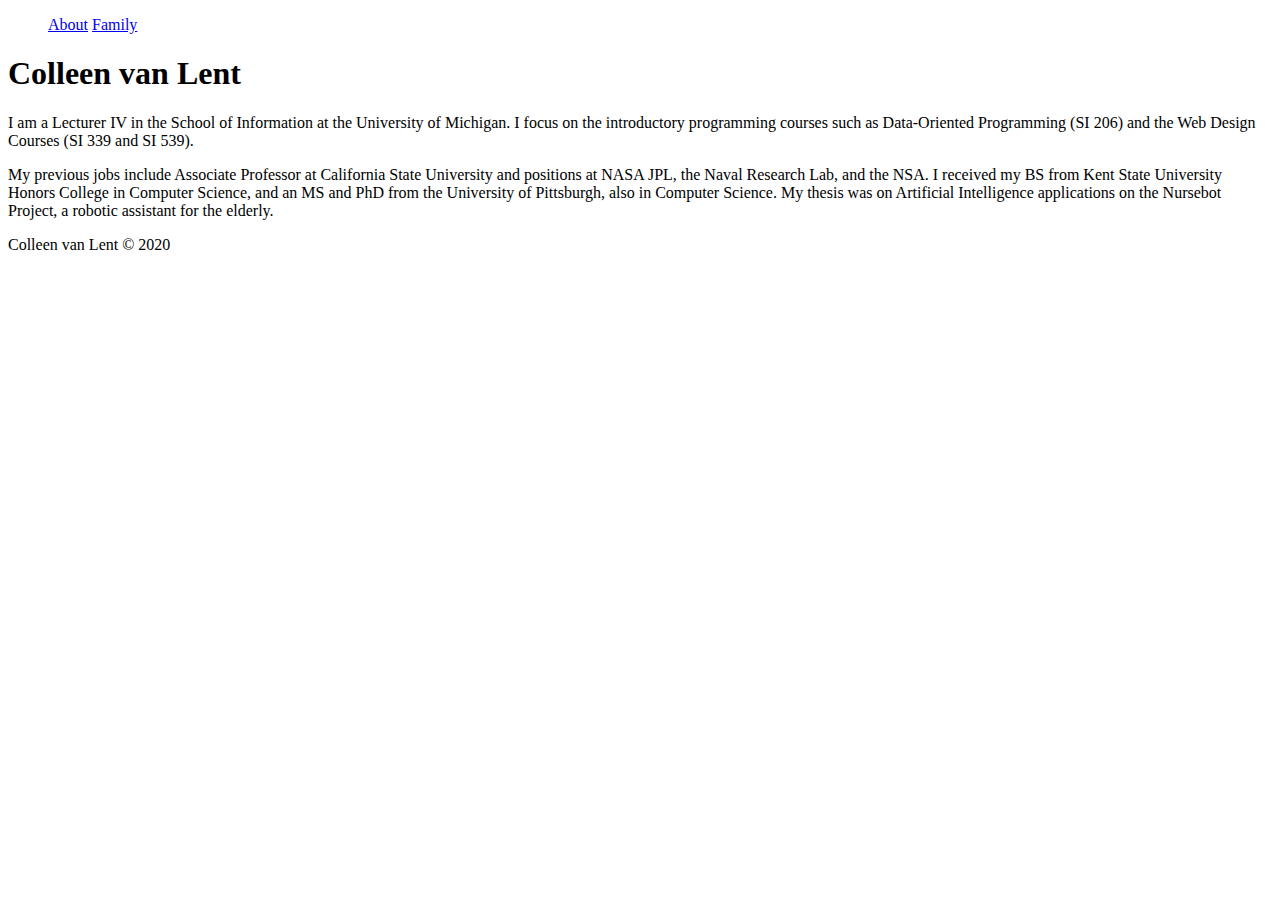
==== index.html @ 31827463 "Create index.html" ====
<!DOCTYPE html>
<html lang="en">
<head>
	<meta charset="UTF-8">
	<title>Home</title>
	<link rel="stylesheet" href="./css/reset.css">
	<link rel="stylesheet" href="./css/style.css">
</head>
<body>

<header>
	<nav>
		<ol>
			<a href="./index.html">About</a></li>
			<a href="./family.html">Family</a></li>
		</ol>
	</nav>
</header>

<main>
	<h1>Colleen van Lent</h1>

	<p>I am a Lecturer IV in the School of Information at the University of Michigan. I focus on the introductory programming courses such as Data-Oriented Programming (SI 206) and the Web Design Courses (SI 339 and SI 539).</p>

	<p>My previous jobs include Associate Professor at California State University and positions at NASA JPL, the Naval Research Lab, and the NSA. I received my BS from Kent State University Honors College in Computer Science, and an MS and PhD from the University of Pittsburgh, also in Computer Science. My thesis was on Artificial Intelligence applications on the Nursebot Project, a robotic assistant for the elderly.</p>
</main>

<footer>
Colleen van Lent &copy; 2020
</footer>
</body>
</html>
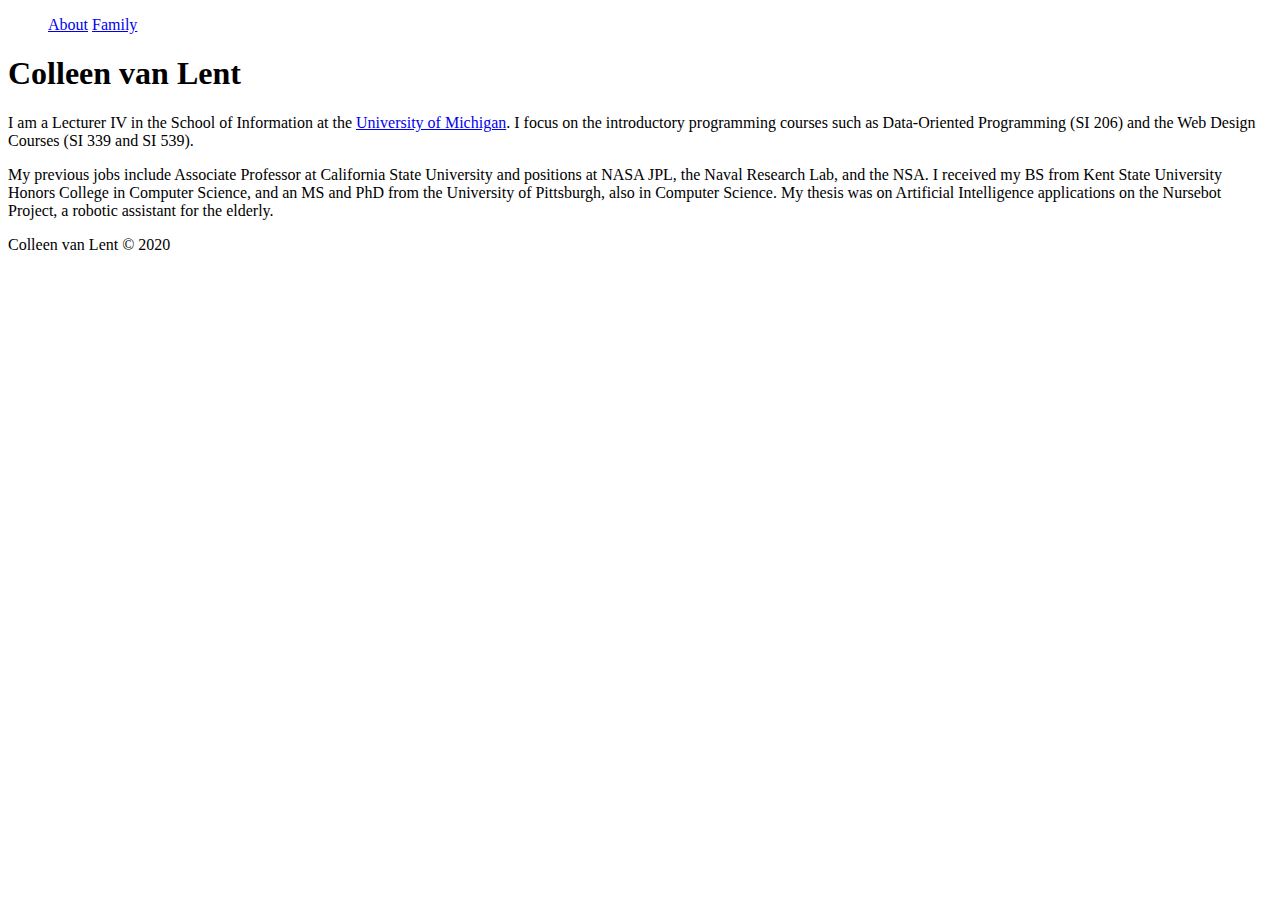
==== commit e226bb70: "Add UMich link" ====
--- a/index.html
+++ b/index.html
@@ -3,7 +3,6 @@
 <head>
 	<meta charset="UTF-8">
 	<title>Home</title>
-	<link rel="stylesheet" href="./css/reset.css">
 	<link rel="stylesheet" href="./css/style.css">
 </head>
 <body>
@@ -11,8 +10,8 @@
 <header>
 	<nav>
 		<ol>
-			<a href="./index.html">About</a></li>
-			<a href="./family.html">Family</a></li>
+			<a href="./index.html">About</a>
+			<a href="./family.html">Family</a>
 		</ol>
 	</nav>
 </header>
@@ -20,7 +19,7 @@
 <main>
 	<h1>Colleen van Lent</h1>
 
-	<p>I am a Lecturer IV in the School of Information at the University of Michigan. I focus on the introductory programming courses such as Data-Oriented Programming (SI 206) and the Web Design Courses (SI 339 and SI 539).</p>
+	<p>I am a Lecturer IV in the School of Information at the <a href="https://umich.edu/">University of Michigan</a>. I focus on the introductory programming courses such as Data-Oriented Programming (SI 206) and the Web Design Courses (SI 339 and SI 539).</p>
 
 	<p>My previous jobs include Associate Professor at California State University and positions at NASA JPL, the Naval Research Lab, and the NSA. I received my BS from Kent State University Honors College in Computer Science, and an MS and PhD from the University of Pittsburgh, also in Computer Science. My thesis was on Artificial Intelligence applications on the Nursebot Project, a robotic assistant for the elderly.</p>
 </main>
--- a/css/style.css
+++ b/css/style.css
@@ -0,0 +1,3 @@
+img{
+    height: 150px;
+}
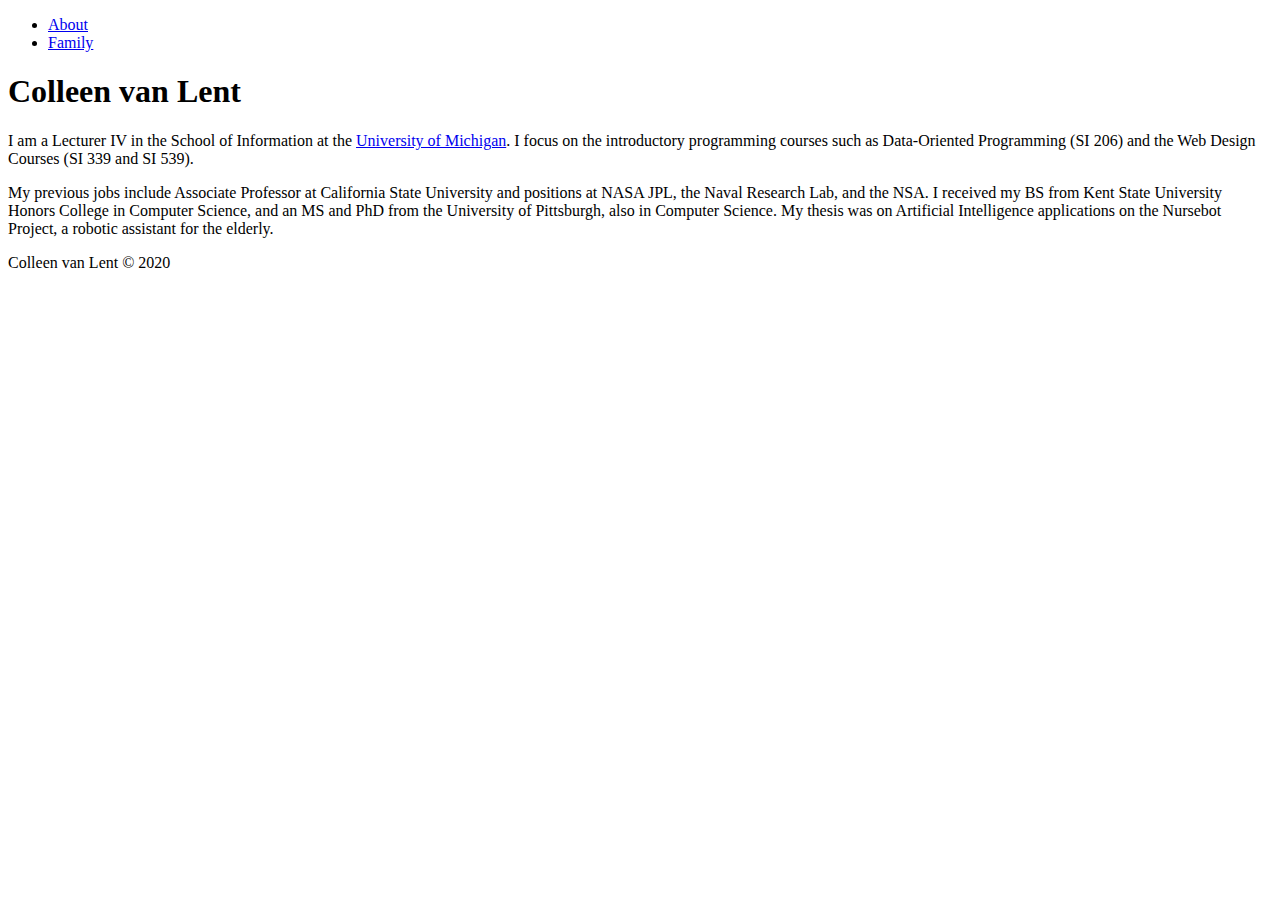
==== commit 3a9543d0: "Fix axe validator issues" ====
--- a/index.html
+++ b/index.html
@@ -9,19 +9,19 @@
 
 <header>
 	<nav>
-		<ol>
-			<a href="./index.html">About</a>
-			<a href="./family.html">Family</a>
-		</ol>
+		<ul>
+			<li><a href="./index.html">About</a></li>
+			<li><a href="./family.html">Family</a></li>
+		</ul>
 	</nav>
 </header>
 
 <main>
-	<h1>Colleen van Lent</h1>
+<h1>Colleen van Lent</h1>
 
-	<p>I am a Lecturer IV in the School of Information at the <a href="https://umich.edu/">University of Michigan</a>. I focus on the introductory programming courses such as Data-Oriented Programming (SI 206) and the Web Design Courses (SI 339 and SI 539).</p>
+<p>I am a Lecturer IV in the School of Information at the <a href="https://umich.edu/">University of Michigan</a>. I focus on the introductory programming courses such as Data-Oriented Programming (SI 206) and the Web Design Courses (SI 339 and SI 539).</p>
 
-	<p>My previous jobs include Associate Professor at California State University and positions at NASA JPL, the Naval Research Lab, and the NSA. I received my BS from Kent State University Honors College in Computer Science, and an MS and PhD from the University of Pittsburgh, also in Computer Science. My thesis was on Artificial Intelligence applications on the Nursebot Project, a robotic assistant for the elderly.</p>
+<p>My previous jobs include Associate Professor at California State University and positions at NASA JPL, the Naval Research Lab, and the NSA. I received my BS from Kent State University Honors College in Computer Science, and an MS and PhD from the University of Pittsburgh, also in Computer Science. My thesis was on Artificial Intelligence applications on the Nursebot Project, a robotic assistant for the elderly.</p>
 </main>
 
 <footer>
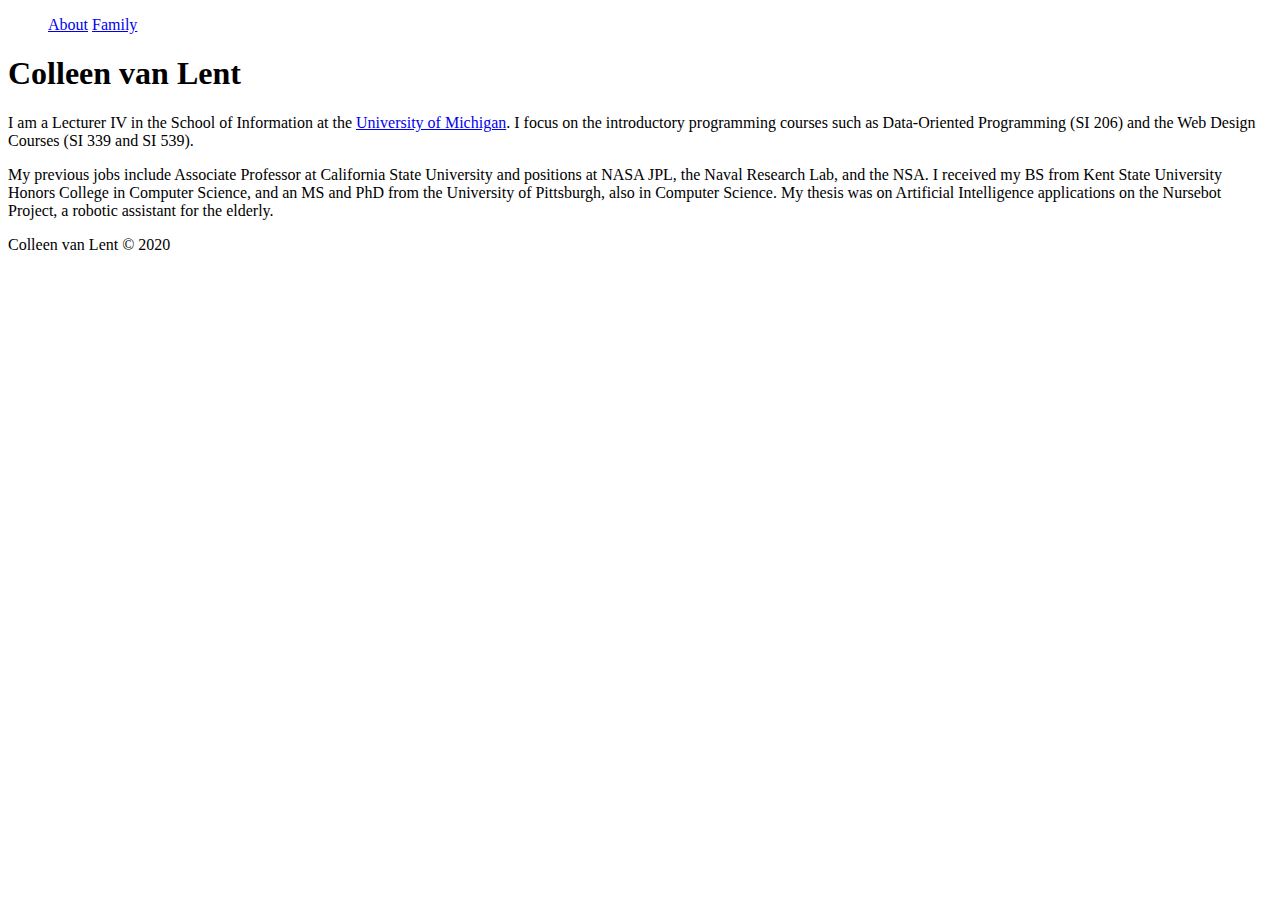
==== commit 769b4929: "Open UMich link in new window" ====
--- a/index.html
+++ b/index.html
@@ -19,7 +19,7 @@
 <main>
 <h1>Colleen van Lent</h1>
 
-<p>I am a Lecturer IV in the School of Information at the <a href="https://umich.edu/">University of Michigan</a>. I focus on the introductory programming courses such as Data-Oriented Programming (SI 206) and the Web Design Courses (SI 339 and SI 539).</p>
+<p>I am a Lecturer IV in the School of Information at the <a href="https://umich.edu/" target="_blank">University of Michigan</a>. I focus on the introductory programming courses such as Data-Oriented Programming (SI 206) and the Web Design Courses (SI 339 and SI 539).</p>
 
 <p>My previous jobs include Associate Professor at California State University and positions at NASA JPL, the Naval Research Lab, and the NSA. I received my BS from Kent State University Honors College in Computer Science, and an MS and PhD from the University of Pittsburgh, also in Computer Science. My thesis was on Artificial Intelligence applications on the Nursebot Project, a robotic assistant for the elderly.</p>
 </main>
--- a/css/style.css
+++ b/css/style.css
@@ -1,3 +1,11 @@
 img{
     height: 150px;
 }
+
+ul {
+    list-style-type: none;
+}
+
+ul li {
+    display: inline-block;
+}
